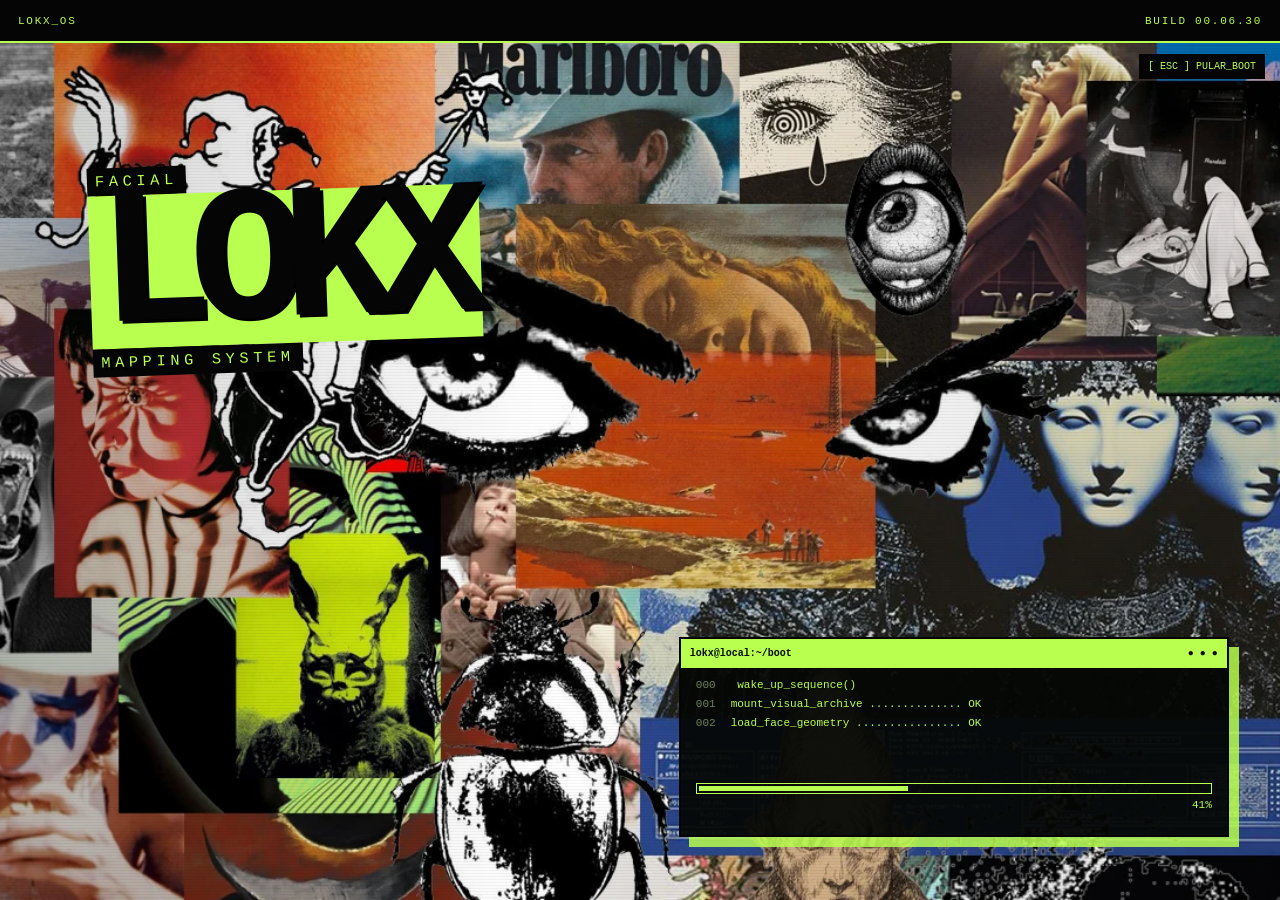
==== index.html @ a5bcce7f "Initial open-source release" ====
<!doctype html>
<html lang="pt-BR">
  <head>
    <meta charset="UTF-8" />
    <meta name="viewport" content="width=device-width, initial-scale=1.0, viewport-fit=cover" />
    <meta name="theme-color" content="#512728" />
    <meta name="apple-mobile-web-app-capable" content="yes" />
    <meta name="apple-mobile-web-app-status-bar-style" content="black-translucent" />
    <meta
      name="description"
      content="LOKXMaxing — mapeamento facial privado e análise geométrica."
    />
    <title>LOKXMaxing // Face Mapping System</title>
    <link rel="icon" href="assets/favicon.svg" type="image/svg+xml" />
    <link rel="apple-touch-icon" href="assets/icons/apple-touch-icon.png" />
    <link rel="manifest" href="manifest.webmanifest" />
    <link rel="stylesheet" href="styles.css" />
    <script src="app.js" defer></script>
    <script src="pwa.js" defer></script>
    <script type="module" src="scanner.js"></script>
  </head>
  <body class="booting">
    <section class="boot-screen" id="boot-screen" aria-label="Inicializando o sistema">
      <div class="boot-scrim"></div>
      <header class="boot-header">
        <span>LOKX_OS</span>
        <span>BUILD 00.06.30</span>
      </header>

      <div class="boot-stamp" aria-hidden="true">
        <span>FACIAL</span>
        <strong>LOKX</strong>
        <span>MAPPING SYSTEM</span>
      </div>

      <div class="boot-console">
        <div class="boot-console__head">
          <span>lokx@local:~/boot</span>
          <span>● ● ●</span>
        </div>
        <div class="boot-log" id="boot-log" aria-live="polite">
          <p><span>000</span> wake_up_sequence()</p>
        </div>
        <div class="boot-meter" aria-hidden="true">
          <span id="boot-progress"></span>
        </div>
        <div class="boot-percent"><span id="boot-percent">00</span>%</div>
      </div>

      <button class="skip-boot" id="skip-boot" type="button">[ ESC ] PULAR_BOOT</button>
    </section>

    <main class="app-shell" id="app-shell">
      <section class="artboard" aria-label="LOKXMaxing">
        <div class="system-header">
          <a class="wordmark" href="#" aria-label="LOKXMaxing página inicial">
            LOKX<span>_MAXING</span>
          </a>
          <p>FACIAL_MAPPING_PROTOCOL&nbsp;::&nbsp;LOCAL_SESSION</p>
          <div class="system-clock"><span class="status-dot"></span><span id="clock">00:00:00</span></div>
        </div>

        <section class="terminal-window" aria-label="Terminal principal">
          <header class="terminal-titlebar">
            <div class="terminal-dots" aria-hidden="true"><i></i><i></i><i></i></div>
            <span>C:\LOKX\USER\FACE_MAP.EXE</span>
            <span class="terminal-id">SESSION_001</span>
          </header>

          <div class="editor-tabs" role="tablist" aria-label="Arquivos abertos">
            <button class="editor-tab is-active" type="button" role="tab" aria-selected="true">
              <span>◇</span> begin.map
            </button>
            <button class="editor-tab" id="open-info" type="button" role="tab" aria-selected="false">
              <span>#</span> protocolo.md
            </button>
            <span class="tab-filler"></span>
          </div>

          <div class="terminal-content">
            <div class="line-numbers" aria-hidden="true">
              <span>01</span><span>02</span><span>03</span><span>04</span><span>05</span><span>06</span>
              <span>07</span><span>08</span><span>09</span><span>10</span><span>11</span><span>12</span>
            </div>

            <div class="terminal-copy">
              <p class="command"><span class="prompt">lokx@face:~$</span> ./scan --private --precise</p>
              <p class="comment">// LEIA O ROSTO. NÃO INVENTE A PESSOA.</p>
              <h1>
                AGORA VOCÊ ME VÊ,<br />
                <span>AGORA NÃO VÊ MAIS.</span><small>— SHACO</small>
              </h1>
              <p class="intro">
                478 pontos. proporções reais. um relatório visual construído a partir da
                geometria do seu rosto — sem adivinhar origem, identidade ou destino.
              </p>

              <div class="runtime-output" id="runtime-output" aria-live="polite">
                <p><b>[READY]</b> face_landmarker</p>
                <p><b>[LOCKED]</b> camera_access <span>// aguardando você</span></p>
                <p><b>[LOCAL]</b> image_storage: off</p>
              </div>

              <div class="terminal-actions">
                <button class="run-command" id="start-scan" type="button">
                  <span class="run-icon">▶</span>
                  EXECUTAR_MAPEAMENTO
                  <span class="run-key">ENTER ↵</span>
                </button>
                <button class="plain-command" id="read-protocol" type="button">
                  $ cat ./como_funciona.txt
                </button>
              </div>
            </div>
          </div>

          <footer class="terminal-statusbar">
            <span><b>⌁</b> main*</span>
            <span>UTF-8</span>
            <span>PRIVACY: ON</span>
            <span>Ln 01, Col 01</span>
          </footer>
        </section>

        <footer class="system-footer">
          <p><span>◼</span> DADOS_BIOMÉTRICOS // CONSENTIMENTO OBRIGATÓRIO</p>
          <nav aria-label="Links legais">
            <a href="cameras.html">cameras()</a>
            <a href="privacidade.html">privacidade.txt</a>
            <a href="cookies.html">cookies.cfg</a>
            <button id="open-cookie-settings" type="button">preferencias()</button>
            <button id="toggle-fullscreen" type="button">tela_cheia()</button>
            <button id="install-app" type="button" hidden>instalar_app()</button>
          </nav>
          <span>©2026_LOKX</span>
        </footer>
      </section>
    </main>

    <section class="cookie-banner" id="cookie-banner" aria-label="Preferências de cookies" hidden>
      <div class="cookie-code">0x01</div>
      <div class="cookie-message">
        <span>// COOKIE_PROTOCOL</span>
        <h2>VOCÊ DECIDE O QUE FICA.</h2>
        <p>
          O armazenamento essencial mantém o site funcionando. Preferências e métricas
          só ligam com sua permissão. Isso não autoriza o uso da câmera.
          <a href="cookies.html">ler cookies.cfg</a>
        </p>
      </div>
      <div class="cookie-actions">
        <button id="reject-cookies" type="button">[ RECUSAR_OPCIONAIS ]</button>
        <button id="customize-cookies" type="button">[ CONFIGURAR ]</button>
        <button class="is-primary" id="accept-cookies" type="button">[ ACEITAR_TODOS ]</button>
      </div>
    </section>

    <dialog class="system-dialog" id="cookie-modal" aria-labelledby="cookie-modal-title">
      <form method="dialog">
        <header class="dialog-titlebar">
          <span>COOKIE_SETTINGS.CFG</span>
          <button value="cancel" aria-label="Fechar">[×]</button>
        </header>
        <div class="dialog-body">
          <p class="dialog-path">C:\LOKX\PRIVACY\<span>cookie_settings.cfg</span></p>
          <h2 id="cookie-modal-title">Preferências de armazenamento</h2>
          <p class="dialog-description">
            Selecione somente o que você permite. O essencial não rastreia sua análise facial.
          </p>

          <div class="preference-list">
            <div class="preference-row">
              <div><strong>ESSENCIAIS</strong><small>Segurança e escolhas de privacidade.</small></div>
              <span class="always-on">TRUE // FIXED</span>
            </div>
            <label class="preference-row">
              <span><strong>PREFERÊNCIAS</strong><small>Idioma e configurações visuais.</small></span>
              <input id="preferences-consent" type="checkbox" role="switch" aria-label="Cookies de preferências" />
            </label>
            <label class="preference-row">
              <span><strong>ANÁLISE_DE_USO</strong><small>Métricas anônimas para melhorar o produto.</small></span>
              <input id="analytics-consent" type="checkbox" role="switch" aria-label="Cookies de análise" />
            </label>
          </div>

          <button class="dialog-submit" id="save-cookie-settings" value="default">
            :wq&nbsp;&nbsp;SALVAR_ESCOLHAS
          </button>
        </div>
      </form>
    </dialog>

    <dialog class="system-dialog biometric-dialog" id="biometric-modal" aria-labelledby="biometric-modal-title">
      <form method="dialog" id="biometric-form">
        <header class="dialog-titlebar">
          <span>BIOMETRIC_PERMISSION.SYS</span>
          <button value="cancel" aria-label="Fechar">[×]</button>
        </header>
        <div class="dialog-body">
          <p class="dialog-path">C:\LOKX\SECURITY\<span>request_consent()</span></p>
          <p class="warning-line">[ ! ] PERMISSÃO SENSÍVEL NECESSÁRIA</p>
          <h2 id="biometric-modal-title">Antes de abrir a câmera.</h2>
          <p class="dialog-description">
            Formato do rosto e pontos extraídos da imagem podem constituir dados biométricos
            sensíveis. Eles serão usados apenas para gerar a análise solicitada por você.
          </p>

          <dl class="data-table">
            <div><dt>INPUT</dt><dd>frames da câmera + pontos faciais</dd></div>
            <div><dt>USE</dt><dd>proporções + relatório visual</dd></div>
            <div><dt>STORAGE</dt><dd>local // imagens não armazenadas</dd></div>
            <div><dt>CAMERA</dt><dd>desligada até sua autorização</dd></div>
          </dl>

          <label class="consent-check">
            <input id="biometric-consent" type="checkbox" />
            <span>
              Autorizo de forma livre, informada, específica e destacada o processamento
              das imagens do meu rosto e a extração de pontos faciais para esta análise.
            </span>
          </label>
          <label class="consent-check">
            <input id="age-consent" type="checkbox" />
            <span>Confirmo que tenho 18 anos ou mais e usarei somente o meu próprio rosto.</span>
          </label>

          <p class="legal-links">
            Leia <a href="privacidade.html">privacidade.txt</a>. A autorização pode ser
            retirada e dados armazenados podem ser excluídos.
          </p>
          <button class="dialog-submit" id="continue-scan" value="default" disabled>
            [ AUTORIZAR_E_CONTINUAR ]
          </button>
          <button class="dialog-cancel" value="cancel">cancelar_processo()</button>
        </div>
      </form>
    </dialog>

    <dialog class="system-dialog info-dialog" id="info-modal" aria-labelledby="info-modal-title">
      <form method="dialog">
        <header class="dialog-titlebar">
          <span>COMO_FUNCIONA.TXT</span>
          <button value="cancel" aria-label="Fechar">[×]</button>
        </header>
        <div class="dialog-body">
          <p class="dialog-path">C:\LOKX\DOCS\<span>como_funciona.txt</span></p>
          <h2 id="info-modal-title">Três etapas. Sem caixa-preta.</h2>
          <ol class="protocol-list">
            <li><b>01_SCAN</b><span>Você movimenta o rosto seguindo instruções visuais.</span></li>
            <li><b>02_MAP</b><span>O navegador localiza pontos e calcula proporções geométricas.</span></li>
            <li><b>03_REPORT</b><span>Você recebe medidas, características e níveis de confiança.</span></li>
          </ol>
          <p class="code-comment">
            // O sistema não determina etnia, origem geográfica ou personalidade pelo rosto.
          </p>
          <button class="dialog-submit open-scan-from-info" value="cancel">[ ENTENDI_INICIAR ]</button>
        </div>
      </form>
    </dialog>

    <dialog class="scanner-shell" id="scanner-modal" aria-labelledby="scanner-title">
      <div class="scanner-app">
        <header class="scanner-header">
          <div>
            <span class="scanner-live-dot"></span>
            LOKX::FACIAL_CAPTURE
          </div>
          <p id="scanner-model-status">MODEL_STATUS: STANDBY</p>
          <button id="close-scanner" type="button" aria-label="Fechar scanner">[ ENCERRAR × ]</button>
        </header>

        <div class="scanner-layout">
          <section class="capture-column">
            <div class="video-stage" id="video-stage">
              <video class="media-layer" id="face-video" autoplay playsinline muted></video>
              <canvas class="media-layer" id="face-overlay"></canvas>
              <div class="target-frame" aria-hidden="true"><i></i><i></i><i></i><i></i></div>
              <div class="camera-readout">
                <span id="stream-label">NO_VIDEO_SOURCE</span>
                <span id="stream-resolution">0 × 0</span>
                <span id="face-fps">0 FPS</span>
              </div>

              <div class="camera-gate" id="camera-gate">
                <span class="permission-code">PERMISSION_REQUEST::CAMERA</span>
                <h2 id="scanner-title">Como você quer enviar a imagem?</h2>
                <p>
                  Câmeras físicas e virtuais, como Iriun Webcam, aparecem na lista depois
                  da primeira autorização. Escolha primeiro a lógica estética; nenhum áudio será solicitado.
                </p>
                <div class="rating-profile rating-profile--gate">
                  <label for="presentation-target"><b>ANALYSIS_MODE / MODO</b><small>objetivo escolhido; o app não infere gênero</small></label>
                  <select id="presentation-target">
                    <option value="masculine">Masculino / masculine aesthetics</option>
                    <option value="feminine">Feminino / feminine aesthetics</option>
                    <option value="neutral">Neutro, andrógino ou editorial</option>
                  </select>
                </div>
                <div class="source-actions">
                  <button class="source-action is-primary" id="allow-camera" type="button">
                    [ USAR_CÂMERA ]
                    <small>webcam, celular ou câmera virtual</small>
                  </button>
                  <button class="source-action" id="share-screen" type="button">
                    [ COMPARTILHAR_JANELA ]
                    <small>para apps que apenas espelham o celular</small>
                  </button>
                  <button class="source-action" id="upload-analysis-photo" type="button">
                    [ UPLOAD_PHOTO ]
                    <small>JPG, PNG ou WEBP processado localmente</small>
                  </button>
                  <input id="analysis-photo-file" type="file" accept="image/jpeg,image/png,image/webp" hidden />
                </div>
                <p class="camera-error" id="camera-error" role="alert"></p>
                <p class="secure-context-note" id="secure-context-note"></p>
              </div>

              <div class="face-lock" id="face-lock" hidden>
                <span>FACE_LOCK</span><b id="face-lock-value">SEARCHING</b>
              </div>
            </div>

            <div class="capture-progress">
              <div>
                <span id="progress-stage">ETAPA 00/05</span>
                <b id="progress-value">0%</b>
              </div>
              <div class="capture-progress__track"><span id="capture-progress-bar"></span></div>
            </div>
          </section>

          <aside class="scanner-sidebar">
            <div class="instruction-block">
              <span class="instruction-index" id="instruction-index">00</span>
              <div>
                <p>// ORIENTAÇÃO_ATUAL</p>
                <h2 id="scan-instruction">Autorize uma fonte de vídeo.</h2>
                <span id="scan-detail">O navegador mostrará o pedido oficial de permissão.</span>
              </div>
            </div>

            <section class="scanner-settings">
              <header><span>INPUT_DEVICES</span><b>CONFIG</b></header>
              <label for="camera-select">FONTE_DE_VÍDEO</label>
              <div class="device-row">
                <select id="camera-select" disabled>
                  <option value="">aguardando permissão...</option>
                </select>
                <button id="refresh-cameras" type="button" title="Atualizar câmeras">↻</button>
              </div>
              <label class="mirror-control">
                <span><b>ESPELHAR_PREVIEW</b><small>altera somente o que você vê</small></span>
                <input id="mirror-camera" type="checkbox" role="switch" checked />
              </label>
              <label class="mirror-control">
                <span><b>REABRIR_CÂMERA</b><small>usa a preferência quando a permissão continuar concedida</small></span>
                <input id="auto-camera" type="checkbox" role="switch" />
              </label>
            </section>

            <section class="quality-panel">
              <header><span>QUALITY_CHECK</span><b id="quality-score">0/4</b></header>
              <ul>
                <li id="check-face"><i></i><span>um rosto detectado</span><b>WAIT</b></li>
                <li id="check-size"><i></i><span>distância adequada</span><b>WAIT</b></li>
                <li id="check-center"><i></i><span>rosto centralizado</span><b>WAIT</b></li>
                <li id="check-light"><i></i><span>iluminação suficiente</span><b>WAIT</b></li>
              </ul>
            </section>

            <div class="capture-tips">
              <p><b>[01]</b> retire óculos escuros e acessórios que cubram o rosto</p>
              <p><b>[02]</b> mantenha luz frontal e evite contraluz</p>
              <p><b>[03]</b> deixe expressão neutra e mandíbula relaxada</p>
            </div>

            <button class="restart-capture" id="restart-capture" type="button" disabled>
              [ REINICIAR_CAPTURA ]
            </button>
            <button class="view-results" id="view-results" type="button" hidden>
              [ ABRIR_RELATÓRIO → ]
            </button>
            <p class="scanner-privacy">FRAMES: NÃO ARMAZENADOS // LANDMARKS: MEMÓRIA DA SESSÃO</p>
          </aside>
        </div>
      </div>
    </dialog>

    <div class="system-toast" id="toast" role="status" aria-live="polite" hidden>
      <b>[OK]</b> CONSENT_TOKEN REGISTRADO // ESCOLHA UMA FONTE DE VÍDEO
    </div>
  </body>
</html>
---- styles.css ----
:root {
  --wine-950: #281416;
  --wine-900: #351a1c;
  --wine-800: #512728;
  --wine-700: #572e2a;
  --ink: #090b09;
  --terminal: #11140f;
  --green: #b9ff4f;
  --green-dim: var(--green);
  --paper: #e7e0d2;
  --muted: #bcaca2;
  --line: rgba(185, 255, 79, 0.32);
  --mono: "Cascadia Code", "Cascadia Mono", Consolas, "Courier New", monospace;
  color-scheme: dark;
  font-family: var(--mono);
}

* { box-sizing: border-box; }
html, body { min-width: 320px; min-height: 100%; }
body { margin: 0; overflow-x: hidden; background: var(--wine-950); color: var(--paper); }
body.booting { overflow: hidden; }
button, input { font: inherit; }
button, a { -webkit-tap-highlight-color: transparent; }
button:focus-visible, a:focus-visible, input:focus-visible { outline: 2px solid var(--green); outline-offset: 3px; }

/* BOOT / TELA DE CARREGAMENTO */
.boot-screen {
  position: fixed;
  z-index: 100;
  inset: 0;
  overflow: hidden;
  background: #050505 url("assets/loading-collage.webp") center / cover no-repeat;
  transition: opacity 480ms steps(6), visibility 480ms;
}
.boot-screen.is-leaving { opacity: 0; visibility: hidden; }
.boot-screen::after {
  content: "";
  position: absolute;
  inset: 0;
  pointer-events: none;
  opacity: .22;
  background: repeating-linear-gradient(0deg, transparent 0 2px, rgba(0,0,0,.35) 3px);
  mix-blend-mode: multiply;
}
.boot-scrim { position: absolute; inset: 0; background: linear-gradient(90deg, rgba(0,0,0,.18), transparent 42%, rgba(0,0,0,.1)); }
.boot-header {
  position: absolute;
  z-index: 2;
  inset: 0 0 auto;
  height: 43px;
  display: flex;
  justify-content: space-between;
  align-items: center;
  padding: 0 18px;
  color: var(--green);
  background: #050505;
  border-bottom: 2px solid var(--green);
  font-size: 11px;
  letter-spacing: .16em;
}
.boot-stamp {
  position: absolute;
  z-index: 2;
  left: 7vw;
  top: 18vh;
  display: flex;
  flex-direction: column;
  align-items: flex-start;
  transform: rotate(-2deg);
  color: var(--green);
  text-shadow: 3px 3px 0 #000;
}
.boot-stamp strong {
  padding: 0 14px 3px 8px;
  color: #050505;
  background: var(--green);
  font-size: clamp(74px, 15vw, 210px);
  line-height: .78;
  letter-spacing: -.12em;
}
.boot-stamp span { padding: 5px 8px; background: #050505; font-size: clamp(10px, 1.2vw, 17px); letter-spacing: .3em; }
.boot-console {
  position: absolute;
  z-index: 3;
  right: 4vw;
  bottom: 7vh;
  width: min(550px, 48vw);
  min-height: 200px;
  padding: 0 15px 15px;
  background: rgba(5, 7, 5, .94);
  border: 2px solid #050505;
  box-shadow: 10px 10px 0 rgba(185,255,79,.84);
  color: var(--green);
}
.boot-console__head { height: 29px; margin: 0 -15px 10px; padding: 0 9px; display: flex; justify-content: space-between; align-items: center; background: var(--green); color: #070907; font-size: 10px; font-weight: 700; }
.boot-log { min-height: 105px; font-size: 11px; line-height: 1.35; }
.boot-log p { margin: 4px 0; }
.boot-log p span { color: #70815f; margin-right: 15px; }
.boot-meter { height: 11px; border: 1px solid var(--green); padding: 2px; }
.boot-meter span { display: block; width: 0; height: 100%; background: var(--green); transition: width 90ms steps(4); }
.boot-percent { margin-top: 5px; text-align: right; font-size: 11px; }
.skip-boot { position: absolute; z-index: 4; right: 15px; top: 54px; border: 0; background: #050505; color: var(--green); padding: 7px 9px; cursor: pointer; font-size: 10px; }

/* ARTBOARD PRINCIPAL — MESMA PROPORÇÃO DO PSD */
.app-shell { width: 100%; height: 100svh; overflow: hidden; opacity: 1; transition: opacity 300ms; }
.booting .app-shell { opacity: 0; }
.artboard {
  position: relative;
  width: 100%;
  height: 100%;
  overflow: hidden;
  background: var(--wine-800) url("assets/home-collage.webp") center / cover no-repeat;
}
.artboard::after {
  content: "";
  position: absolute;
  z-index: 6;
  inset: 0;
  pointer-events: none;
  opacity: .12;
  background: repeating-linear-gradient(0deg, transparent 0 3px, #12090a 4px);
  mix-blend-mode: multiply;
}
.system-header {
  position: absolute;
  z-index: 7;
  left: 2.1%; right: 2.1%; top: 0;
  height: 76px;
  display: grid;
  grid-template-columns: 1fr auto 1fr;
  align-items: center;
  color: var(--green);
  font-size: clamp(10px, .7vw, 13px);
  letter-spacing: .08em;
}
.wordmark { color: var(--paper); font-size: clamp(20px, 1.4vw, 28px); font-weight: 800; letter-spacing: -.08em; text-decoration: none; }
.wordmark span { color: var(--green); }
.system-header p { margin: 0; opacity: .74; }
.system-clock { justify-self: end; display: flex; align-items: center; gap: 9px; }
.status-dot { width: 6px; height: 6px; background: var(--green); box-shadow: 0 0 8px var(--green); animation: statusblink 2s steps(1) infinite; }
@keyframes statusblink { 50% { opacity: .25; } }

.terminal-window {
  position: absolute;
  z-index: 8;
  left: 50%;
  top: 50%;
  width: min(1120px, 74vw);
  height: min(680px, 70vh);
  transform: translate(-50%, -50%);
  display: grid;
  grid-template-rows: 38px 44px 1fr 30px;
  color: var(--paper);
  background: rgba(47, 22, 21, .96);
  border: 1px solid rgba(16, 7, 8, .9);
  box-shadow: 7px 7px 0 rgba(13,6,6,.58), 0 18px 60px rgba(20,8,9,.28);
}
.terminal-titlebar {
  display: grid;
  grid-template-columns: 1fr auto 1fr;
  align-items: center;
  padding: 0 14px;
  color: #15100e;
  background: var(--muted);
  font-size: 10px;
  font-weight: 700;
  letter-spacing: .05em;
}
.terminal-titlebar > span:nth-child(2) { justify-self: center; }
.terminal-id { justify-self: end; opacity: .6; }
.terminal-dots { display: flex; gap: 4px; }
.terminal-dots i { display: block; width: 8px; height: 8px; border: 1px solid #1a1010; background: var(--wine-800); }
.editor-tabs { display: flex; align-items: stretch; background: rgba(26,13,13,.6); border-bottom: 1px solid rgba(185,255,79,.18); }
.editor-tab {
  min-width: 180px;
  padding: 0 18px;
  border: 0;
  border-right: 1px solid rgba(185,255,79,.14);
  background: rgba(30,16,15,.6);
  color: #95877d;
  cursor: pointer;
  font-size: 11px;
  text-align: left;
}
.editor-tab.is-active { color: var(--paper); border-top: 1px solid var(--green); background: rgba(63,33,30,.82); }
.editor-tab span { color: var(--green); }
.tab-filler { flex: 1; }
.terminal-content { min-height: 0; display: grid; grid-template-columns: 54px minmax(0, 1fr); overflow: hidden; }
.line-numbers { padding: 25px 10px 0 0; display: flex; flex-direction: column; align-items: flex-end; gap: 4px; border-right: 1px solid rgba(185,255,79,.1); color: rgba(188,172,162,.42); font-size: 10px; line-height: 1.32; user-select: none; }
.terminal-copy { position: relative; min-width: 0; min-height: 0; overflow-x: hidden; overflow-y: auto; padding: 24px 42px 30px; scrollbar-width: thin; scrollbar-color: var(--green-dim) transparent; }
.command { margin: 0 0 12px; color: var(--paper); font-size: 13px; }
.prompt { color: var(--green); }
.comment { margin: 0 0 17px; color: #9b7c72; font-size: 10px; }
.terminal-copy h1 { margin: 0; color: var(--paper); font-size: clamp(42px, 3.15vw, 64px); line-height: .9; letter-spacing: -.095em; font-weight: 800; }
.terminal-copy h1 span { color: var(--green); text-decoration: underline; text-decoration-thickness: 1px; text-underline-offset: 4px; }
.terminal-copy h1 small { display: inline-block; margin-left: 13px; color: var(--green); font-size: .2em; line-height: 1; letter-spacing: .06em; vertical-align: middle; white-space: nowrap; }
.intro { width: 100%; max-width: 780px; margin: 20px 0; overflow-wrap: anywhere; white-space: normal; color: #c2b5ac; font-size: 13px; line-height: 1.6; text-transform: lowercase; }
.runtime-output { display: grid; grid-template-columns: repeat(3, auto); justify-content: start; gap: 28px; margin: 0 0 22px; font-size: 10px; }
.runtime-output p { margin: 0; white-space: nowrap; color: #9a8d84; }
.runtime-output b { color: var(--green); font-weight: 500; }
.runtime-output span { color: #745f59; }
.terminal-actions { display: flex; align-items: center; flex-wrap: wrap; gap: 18px 3%; }
.run-command {
  min-height: 48px;
  display: flex;
  align-items: center;
  gap: 8px;
  padding: 0 18px;
  border: 1px solid var(--green);
  border-radius: 0;
  color: #10140a;
  background: var(--green);
  cursor: pointer;
  font-size: 12px;
  font-weight: 800;
  box-shadow: 3px 3px 0 #15110f;
}
.run-command:hover { color: var(--green); background: #15110f; box-shadow: 3px 3px 0 var(--green); }
.run-icon { font-size: .8em; }
.run-key { padding-left: 7px; border-left: 1px solid currentColor; opacity: .58; font-size: .75em; }
.plain-command { padding: 4px 0; border: 0; border-bottom: 1px solid transparent; color: #c2b5ac; background: transparent; cursor: pointer; font-size: 10px; }
.plain-command:hover { color: var(--green); border-color: var(--green); }
.terminal-statusbar { display: flex; align-items: center; gap: 3%; padding: 0 14px; color: var(--wine-950); background: var(--green-dim); font-size: 9px; }
.terminal-statusbar span:first-child { margin-right: auto; }

.system-footer {
  position: absolute;
  z-index: 7;
  left: 2%; right: 2%; bottom: 0;
  height: 52px;
  display: grid;
  grid-template-columns: 1fr auto 1fr;
  align-items: center;
  color: #958079;
  font-size: clamp(9px, .6vw, 11px);
}
.system-footer p { margin: 0; }
.system-footer p span { color: var(--green); }
.system-footer nav { display: flex; gap: 2.2vw; }
.system-footer a, .system-footer button { padding: 0; border: 0; color: #b3a098; background: transparent; text-decoration: none; cursor: pointer; font-size: inherit; }
.system-footer a:hover, .system-footer button:hover { color: var(--green); }
.system-footer > span { justify-self: end; }

/* CONSENTIMENTOS */
.cookie-banner {
  position: fixed;
  z-index: 60;
  left: 18px; right: 18px; bottom: 18px;
  display: grid;
  grid-template-columns: auto 1fr auto;
  align-items: center;
  gap: 18px;
  max-width: 1180px;
  margin: auto;
  padding: 14px 16px;
  border: 2px solid var(--green);
  color: var(--paper);
  background: rgba(9,11,9,.97);
  box-shadow: 8px 8px 0 rgba(185,255,79,.55);
  max-height: calc(100svh - 36px);
  overflow-y: auto;
}
.cookie-banner[hidden], .system-toast[hidden] { display: none; }
.cookie-code { align-self: stretch; min-width: 48px; display: grid; place-items: center; border-right: 1px solid var(--line); color: var(--green); font-weight: 800; }
.cookie-message > span { color: var(--green); font-size: 9px; }
.cookie-message h2 { margin: 3px 0 4px; font-size: 14px; letter-spacing: -.04em; }
.cookie-message p { max-width: 620px; margin: 0; color: #9d958f; font-size: 9px; line-height: 1.45; }
.cookie-message a { color: var(--green); }
.cookie-actions { display: flex; gap: 6px; }
.cookie-actions button { min-height: 34px; padding: 0 10px; border: 1px solid #776d67; color: #c8beb6; background: transparent; cursor: pointer; font-size: 8px; }
.cookie-actions button:hover { border-color: var(--green); color: var(--green); }
.cookie-actions .is-primary { border-color: var(--green); color: var(--ink); background: var(--green); font-weight: 800; }
.cookie-actions .is-primary:hover { color: var(--green); background: transparent; }

.system-dialog {
  width: min(620px, calc(100% - 24px));
  max-height: calc(100vh - 28px);
  padding: 0;
  overflow: auto;
  border: 2px solid var(--green);
  border-radius: 0;
  color: var(--paper);
  background: #11120f;
  box-shadow: 10px 10px 0 rgba(185,255,79,.48);
}
.system-dialog::backdrop { background: rgba(20,8,10,.82); backdrop-filter: grayscale(1) contrast(1.2); }
.system-dialog form { margin: 0; }
.dialog-titlebar { height: 32px; display: flex; justify-content: space-between; align-items: center; padding-left: 10px; color: var(--ink); background: var(--green); font-size: 10px; font-weight: 800; }
.dialog-titlebar button { align-self: stretch; border: 0; border-left: 1px solid var(--ink); padding: 0 10px; color: var(--ink); background: transparent; cursor: pointer; }
.dialog-titlebar button:hover { color: var(--green); background: var(--ink); }
.dialog-body { padding: 24px 26px 26px; }
.dialog-path { margin: 0 0 22px; color: #756d66; font-size: 9px; }
.dialog-path span { color: var(--green); }
.dialog-body h2 { margin: 8px 0 10px; color: var(--paper); font-size: 26px; line-height: 1.05; letter-spacing: -.07em; }
.dialog-description { color: #a49b94; font-size: 11px; line-height: 1.65; }
.warning-line { color: var(--green); font-size: 9px; letter-spacing: .1em; }
.preference-list { margin: 22px 0; border-block: 1px solid var(--line); }
.preference-row { min-height: 69px; display: flex; align-items: center; justify-content: space-between; gap: 25px; border-bottom: 1px solid rgba(185,255,79,.16); }
.preference-row:last-child { border: 0; }
.preference-row > div, .preference-row > span { display: grid; gap: 5px; }
.preference-row strong { color: var(--green); font-size: 10px; }
.preference-row small { color: #847d77; font-size: 9px; }
.always-on { color: var(--green-dim); font-size: 9px; }
input[role="switch"] { appearance: none; width: 42px; height: 20px; position: relative; flex: 0 0 auto; border: 1px solid #5d5953; border-radius: 0; background: #1c1d19; cursor: pointer; }
input[role="switch"]::before { content: "0"; position: absolute; inset: 0 auto 0 5px; display: grid; place-items: center; color: #77736e; font-size: 10px; }
input[role="switch"]::after { content: ""; position: absolute; right: 3px; top: 3px; width: 12px; height: 12px; background: #77736e; }
input[role="switch"]:checked { border-color: var(--green); background: rgba(185,255,79,.12); }
input[role="switch"]:checked::before { content: "1"; color: var(--green); }
input[role="switch"]:checked::after { background: var(--green); }
.dialog-submit { width: 100%; min-height: 42px; border: 1px solid var(--green); color: var(--ink); background: var(--green); cursor: pointer; font-size: 10px; font-weight: 800; }
.dialog-submit:hover { color: var(--green); background: var(--ink); }
.dialog-submit:disabled { opacity: .25; cursor: not-allowed; }
.dialog-cancel { display: block; margin: 14px auto 0; border: 0; color: #766f69; background: none; cursor: pointer; font-size: 9px; }
.dialog-cancel:hover { color: var(--green); }
.data-table { margin: 18px 0; border: 1px solid rgba(185,255,79,.22); }
.data-table div { display: grid; grid-template-columns: 95px 1fr; border-bottom: 1px solid rgba(185,255,79,.14); }
.data-table div:last-child { border: 0; }
.data-table dt, .data-table dd { margin: 0; padding: 9px 10px; font-size: 9px; }
.data-table dt { color: var(--green); border-right: 1px solid rgba(185,255,79,.14); }
.data-table dd { color: #a49b94; }
.consent-check { display: grid; grid-template-columns: 19px 1fr; gap: 11px; align-items: start; margin: 14px 0; color: #bbb2aa; font-size: 10px; line-height: 1.55; cursor: pointer; }
.consent-check input { appearance: none; width: 16px; height: 16px; margin: 0; border: 1px solid var(--green); border-radius: 0; background: transparent; }
.consent-check input:checked { background: var(--green); box-shadow: inset 0 0 0 3px var(--ink); }
.legal-links { margin: 18px 0; color: #77716b; font-size: 8px; line-height: 1.5; }
.legal-links a { color: var(--green); }
.protocol-list { margin: 24px 0; padding: 0; list-style: none; border-top: 1px solid var(--line); }
.protocol-list li { display: grid; grid-template-columns: 120px 1fr; gap: 15px; padding: 16px 0; border-bottom: 1px solid var(--line); }
.protocol-list b { color: var(--green); font-size: 10px; }
.protocol-list span { color: #a49b94; font-size: 10px; line-height: 1.5; }
.code-comment { color: #796d66; font-size: 9px; line-height: 1.5; }
.system-toast { position: fixed; z-index: 90; right: 20px; bottom: 20px; max-width: 460px; padding: 13px 16px; border: 1px solid var(--green); color: var(--green); background: #090b09; box-shadow: 5px 5px 0 var(--green-dim); font-size: 9px; }

/* SCANNER FACIAL */
.scanner-shell {
  width: min(1480px, calc(100% - 24px));
  height: min(900px, calc(100svh - 24px));
  max-width: none;
  max-height: none;
  margin: auto;
  padding: 0;
  overflow: hidden;
  border: 2px solid var(--green);
  border-radius: 0;
  color: var(--paper);
  background: #0a0c09;
  box-shadow: 12px 12px 0 rgba(185,255,79,.42);
}
.scanner-shell::backdrop { background: rgba(23,8,11,.94); backdrop-filter: blur(5px) grayscale(.4); }
.scanner-app { height: 100%; display: grid; grid-template-rows: 42px 1fr; }
.scanner-header {
  display: grid;
  grid-template-columns: 1fr auto 1fr;
  align-items: center;
  padding-left: 14px;
  color: var(--ink);
  background: var(--green);
  font-size: 10px;
  font-weight: 800;
  letter-spacing: .05em;
}
.scanner-header > div { display: flex; align-items: center; gap: 9px; }
.scanner-header p { margin: 0; }
.scanner-header button { justify-self: end; align-self: stretch; padding: 0 15px; border: 0; border-left: 1px solid var(--ink); color: var(--ink); background: transparent; cursor: pointer; font-weight: 800; }
.scanner-header button:hover { color: var(--green); background: var(--ink); }
.scanner-live-dot { width: 7px; height: 7px; background: var(--ink); animation: statusblink 1s steps(1) infinite; }
.scanner-layout { min-height: 0; display: grid; grid-template-columns: minmax(0, 1fr) 350px; }
.capture-column { min-width: 0; min-height: 0; display: flex; flex-direction: column; justify-content: center; gap: 16px; padding: 22px; border-right: 1px solid rgba(185,255,79,.24); background: #070807; }
.video-stage {
  width: 100%;
  max-height: calc(100% - 72px);
  position: relative;
  aspect-ratio: 16 / 9;
  overflow: hidden;
  border: 1px solid rgba(185,255,79,.45);
  background: #020302;
}
.media-layer { position: absolute; inset: 0; width: 100%; height: 100%; object-fit: contain; transition: transform 120ms; }
#face-video { background: #020302; }
#face-overlay { z-index: 2; pointer-events: none; }
.video-stage.is-mirrored .media-layer { transform: scaleX(-1); }
.target-frame { position: absolute; z-index: 3; inset: 11%; pointer-events: none; opacity: .65; }
.target-frame i { position: absolute; width: 42px; height: 42px; border-color: var(--green); }
.target-frame i:nth-child(1) { left: 0; top: 0; border-left: 2px solid; border-top: 2px solid; }
.target-frame i:nth-child(2) { right: 0; top: 0; border-right: 2px solid; border-top: 2px solid; }
.target-frame i:nth-child(3) { left: 0; bottom: 0; border-left: 2px solid; border-bottom: 2px solid; }
.target-frame i:nth-child(4) { right: 0; bottom: 0; border-right: 2px solid; border-bottom: 2px solid; }
.camera-readout { position: absolute; z-index: 4; inset: auto 9px 8px; display: flex; gap: 18px; color: var(--green); font-size: 8px; text-shadow: 1px 1px #000; pointer-events: none; }
.camera-readout span:first-child { margin-right: auto; max-width: 55%; overflow: hidden; text-overflow: ellipsis; white-space: nowrap; }
.camera-gate { position: absolute; z-index: 8; inset: 0; display: grid; align-content: center; justify-items: center; padding: 32px; text-align: center; background: rgba(7,8,7,.96); }
.camera-gate[hidden] { display: none; }
.permission-code { margin-bottom: 9px; color: var(--green); font-size: 9px; letter-spacing: .14em; }
.camera-gate h2 { max-width: 720px; margin: 0; color: var(--paper); font-size: clamp(25px, 3vw, 46px); line-height: .95; letter-spacing: -.08em; }
.camera-gate > p { max-width: 680px; margin: 16px 0; color: #9c948d; font-size: 11px; line-height: 1.6; }
.source-actions { width: min(850px, 100%); display: grid; grid-template-columns: repeat(3, 1fr); gap: 9px; margin-top: 7px; }
.source-action { min-height: 66px; display: grid; place-content: center; gap: 6px; border: 1px solid #67635e; color: #c9c1b9; background: #10120e; cursor: pointer; font-size: 11px; font-weight: 800; }
.source-action small { color: #77736d; font-size: 8px; font-weight: 400; }
.source-action:hover { border-color: var(--green); color: var(--green); }
.source-action.is-primary { border-color: var(--green); color: var(--ink); background: var(--green); }
.source-action.is-primary small { color: #35401f; }
.source-action.is-primary:hover { color: var(--green); background: var(--ink); }
.source-action.is-primary:hover small { color: #888f7e; }
.camera-error { min-height: 16px; margin: 13px 0 0 !important; color: #ff8e82 !important; }
.secure-context-note { margin: 3px 0 0 !important; color: #77736d !important; font-size: 8px !important; }
.face-lock { position: absolute; z-index: 4; top: 10px; right: 10px; display: flex; gap: 8px; padding: 6px 8px; border: 1px solid var(--green); color: var(--green); background: rgba(5,7,5,.74); font-size: 8px; }
.face-lock[hidden] { display: none; }
.face-lock b { color: var(--paper); }
.capture-progress { flex: 0 0 auto; }
.capture-progress > div:first-child { display: flex; justify-content: space-between; margin-bottom: 7px; color: var(--green); font-size: 9px; }
.capture-progress__track { height: 13px; padding: 2px; border: 1px solid var(--green); }
.capture-progress__track span { display: block; width: 0; height: 100%; background: var(--green); transition: width 160ms linear; }
.scanner-sidebar { min-height: 0; overflow-y: auto; padding: 24px 20px; background: #10120e; scrollbar-width: thin; scrollbar-color: var(--green) transparent; }
.instruction-block { display: grid; grid-template-columns: 55px 1fr; gap: 13px; align-items: start; margin-bottom: 24px; }
.instruction-index { color: var(--green); font-size: 42px; line-height: .8; letter-spacing: -.1em; }
.instruction-block p { margin: 0 0 6px; color: var(--green); font-size: 8px; }
.instruction-block h2 { margin: 0 0 8px; color: var(--paper); font-size: 19px; line-height: 1.05; letter-spacing: -.06em; }
.instruction-block div > span { color: #8d8780; font-size: 9px; line-height: 1.45; }
.scanner-settings, .quality-panel { margin-top: 16px; border: 1px solid rgba(185,255,79,.25); }
.scanner-settings > header, .quality-panel > header { height: 29px; display: flex; justify-content: space-between; align-items: center; padding: 0 9px; border-bottom: 1px solid rgba(185,255,79,.25); color: var(--green); font-size: 8px; }
.scanner-settings > label[for="camera-select"] { display: block; padding: 12px 10px 6px; color: #817b75; font-size: 8px; }
.device-row { display: grid; grid-template-columns: 1fr 34px; gap: 5px; padding: 0 9px 11px; }
.device-row select { width: 100%; min-width: 0; height: 35px; padding: 0 8px; border: 1px solid #56534d; border-radius: 0; color: var(--paper); background: #090b08; font-size: 9px; }
.device-row select:disabled { color: #625e59; }
.device-row button { border: 1px solid #56534d; color: var(--green); background: #090b08; cursor: pointer; font-size: 16px; }
.rating-profile { display:grid; gap:7px; padding:10px 9px 12px; border-top:1px solid rgba(185,255,79,.16); }
.rating-profile label { display:flex; justify-content:space-between; gap:10px; align-items:end; }.rating-profile b { color:var(--green); font-size:9px; }.rating-profile small { color:#726d67; font-size:7px; text-align:right; }
.rating-profile select { width:100%; min-height:35px; padding:0 8px; border:1px solid #56534d; border-radius:0; color:var(--paper); background:#090b08; font-size:8px; }
.rating-profile--gate { width:min(850px,100%); grid-template-columns:minmax(180px,.65fr) 1.35fr; align-items:center; padding:11px 12px; margin:2px 0 8px; border:1px solid rgba(185,255,79,.38); background:#0d100c; text-align:left; }
.rating-profile--gate label { align-items:start; flex-direction:column; }.rating-profile--gate small { text-align:left; }
.mirror-control { min-height: 52px; display: flex; align-items: center; justify-content: space-between; padding: 0 10px; border-top: 1px solid rgba(185,255,79,.16); cursor: pointer; }
.mirror-control > span { display: grid; gap: 3px; }
.mirror-control b { color: var(--green); font-size: 9px; }
.mirror-control small { color: #726d67; font-size: 8px; }
.quality-panel ul { margin: 0; padding: 5px 9px; list-style: none; }
.quality-panel li { min-height: 34px; display: grid; grid-template-columns: 8px 1fr auto; align-items: center; gap: 8px; border-bottom: 1px solid rgba(185,255,79,.1); color: #8d8780; font-size: 9px; }
.quality-panel li:last-child { border: 0; }
.quality-panel li i { width: 6px; height: 6px; border: 1px solid #77736d; }
.quality-panel li b { color: #66635e; font-size: 7px; }
.quality-panel li.is-good { color: var(--paper); }
.quality-panel li.is-good i { border-color: var(--green); background: var(--green); box-shadow: 0 0 7px var(--green); }
.quality-panel li.is-good b { color: var(--green); }
.capture-tips { margin: 18px 0; }
.capture-tips p { margin: 8px 0; color: #77716b; font-size: 8px; line-height: 1.45; }
.capture-tips b { color: var(--green); }
.restart-capture { width: 100%; min-height: 39px; border: 1px solid var(--green); color: var(--green); background: transparent; cursor: pointer; font-size: 9px; }
.restart-capture:disabled { opacity: .28; cursor: not-allowed; }
.restart-capture:not(:disabled):hover { color: var(--ink); background: var(--green); }
.view-results { width: 100%; min-height: 46px; margin-top: 8px; border: 1px solid var(--green); color: var(--ink); background: var(--green); cursor: pointer; font-size: 10px; font-weight: 800; }
.view-results:hover { color: var(--green); background: var(--ink); }
.view-results[hidden] { display: none; }
.scanner-privacy { margin: 14px 0 0; color: #5f5b56; font-size: 7px; text-align: center; }

/* PÁGINAS DE TEXTO */
.legal-shell { min-height: 100vh; padding: 28px; background: var(--wine-900) url("assets/home-collage.webp") center / cover fixed; }
.legal-document { width: min(780px, 100%); margin: 0 auto; border: 1px solid var(--green); background: rgba(10,11,9,.96); box-shadow: 10px 10px 0 rgba(185,255,79,.45); }
.legal-document__bar { display: flex; justify-content: space-between; padding: 9px 12px; color: var(--ink); background: var(--green); font-size: 10px; font-weight: 800; }
.legal-document__content { padding: clamp(24px, 5vw, 58px); }
.legal-document h1 { margin: 20px 0 34px; color: var(--paper); font-size: clamp(32px, 7vw, 64px); line-height: .9; letter-spacing: -.1em; }
.legal-document h2 { margin: 36px 0 8px; color: var(--green); font-size: 13px; }
.legal-document p, .legal-document li { color: #a59d96; font-size: 11px; line-height: 1.8; }
.legal-back { color: var(--green); text-decoration: none; font-size: 10px; }
.legal-draft { padding: 13px; border-left: 3px solid var(--green); color: #c9c1ba !important; background: rgba(185,255,79,.08); }

@media (max-aspect-ratio: 4 / 3), (max-width: 900px) {
  .app-shell { display: block; height: auto; min-height: 100svh; overflow: visible; }
  .artboard { width: 100%; min-height: 100svh; aspect-ratio: auto; background-size: cover; background-position: center; }
  .system-header { position: relative; height: 58px; padding-inline: 14px; left: auto; right: auto; grid-template-columns: 1fr auto; background: rgba(35,15,17,.9); border-bottom: 1px solid rgba(185,255,79,.3); }
  .system-header p { display: none; }
  .terminal-window { position: relative; inset: auto; width: calc(100% - 28px); height: min(620px, calc(100svh - 132px)); margin: 20px auto 54px; transform: none; grid-template-rows: 32px 36px 1fr 25px; background: rgba(42,20,19,.96); }
  .terminal-titlebar { font-size: 8px; }
  .terminal-dots i { width: 7px; height: 7px; }
  .editor-tab { min-width: 125px; font-size: 7px; }
  .line-numbers { font-size: 7px; gap: 2px; padding-top: 13px; }
  .terminal-copy { padding: 13px 18px 22px; }
  .command { font-size: 10px; }
  .comment { margin: 8px 0 13px; font-size: 8px; }
  .terminal-copy h1 { font-size: clamp(25px, 7vw, 42px); line-height: .92; }
  .intro { max-width: 680px; margin: 16px 0; font-size: 11px; }
  .runtime-output { grid-template-columns: 1fr; gap: 4px; margin-bottom: 17px; font-size: 9px; }
  .runtime-output p { white-space: normal; }
  .terminal-actions { align-items: flex-start; flex-direction: column; gap: 12px; }
  .run-command { min-height: 43px; padding-inline: 13px; font-size: 10px; }
  .plain-command { font-size: 9px; }
  .terminal-statusbar { font-size: 6px; }
  .system-footer { position: absolute; height: 35px; padding: 0 14px; left: 0; right: 0; grid-template-columns: 1fr auto; background: rgba(35,15,17,.95); border-top: 1px solid rgba(185,255,79,.3); font-size: 7px; }
  .system-footer p, .system-footer > span { display: none; }
  .system-footer nav { grid-column: 1 / -1; justify-content: flex-start; gap: 18px; overflow-x: auto; white-space: nowrap; scrollbar-width: none; }
  .system-footer nav::-webkit-scrollbar { display: none; }
  .scanner-shell { width: 100%; height: 100svh; border-inline: 0; box-shadow: none; overflow-y: auto; }
  .scanner-app { height: auto; min-height: 100%; }
  .scanner-header { position: sticky; z-index: 20; top: 0; grid-template-columns: 1fr auto; }
  .scanner-header p { display: none; }
  .scanner-layout { grid-template-columns: 1fr; }
  .capture-column { min-height: 0; justify-content: flex-start; padding: 12px; border-right: 0; border-bottom: 1px solid rgba(185,255,79,.24); }
  .video-stage { max-height: none; }
  .scanner-sidebar { overflow: visible; }
}

@media (max-width: 720px) {
  .boot-stamp { left: 6vw; top: 17vh; }
  .boot-stamp strong { font-size: 23vw; }
  .boot-console { left: 6vw; right: 6vw; bottom: 8vh; width: auto; min-height: 185px; }
  .cookie-banner { grid-template-columns: auto 1fr; bottom: 10px; left: 10px; right: 10px; gap: 12px; box-shadow: 5px 5px 0 rgba(185,255,79,.5); }
  .cookie-actions { grid-column: 1 / -1; display: grid; grid-template-columns: 1fr 1fr; }
  .cookie-actions .is-primary { grid-column: 1 / -1; grid-row: 1; }
  .cookie-actions button { min-height: 38px; }
  .dialog-body { padding: 21px 18px; }
  .dialog-body h2 { font-size: 22px; }
  .data-table div { grid-template-columns: 74px 1fr; }
  .protocol-list li { grid-template-columns: 90px 1fr; }
  .legal-shell { padding: 12px; }
  .legal-document { box-shadow: 5px 5px 0 rgba(185,255,79,.45); }
  .legal-document__bar { font-size: 7px; }
  .legal-document__content { padding: 28px 20px 42px; }
}

@media (max-width: 480px) {
  .system-header { height: 52px; }
  .wordmark { font-size: 14px; }
  .system-clock { font-size: 7px; }
  .terminal-window {
    width: calc(100% - 20px);
    height: calc(100svh - 104px);
    max-height: none;
    margin: 10px auto 42px;
  }
  .terminal-content { grid-template-columns: 35px minmax(0, 1fr); }
  .terminal-copy { padding-inline: 13px; }
  .terminal-copy h1 { font-size: clamp(24px, 8.3vw, 34px); }
  .intro { width: 100%; max-width: none; }
  .run-key { display: none; }
  .cookie-banner {
    left: max(8px, env(safe-area-inset-left));
    right: max(8px, env(safe-area-inset-right));
    bottom: max(8px, env(safe-area-inset-bottom));
    max-height: calc(100svh - 16px);
  }
  .cookie-code { min-width: 38px; }
  .cookie-message p { font-size: 8px; }
  .system-dialog { max-height: calc(100svh - 16px); }
  .scanner-header { height: 39px; padding-left: 9px; font-size: 8px; }
  .scanner-header button { padding-inline: 9px; font-size: 8px; }
  .capture-column { min-height: 0; }
  .camera-gate { padding: 20px 14px; }
  .camera-gate h2 { font-size: 27px; }
  .camera-gate > p { margin: 11px 0; font-size: 9px; }
  .source-actions { grid-template-columns: 1fr; }
  .source-action { min-height: 56px; }
  .video-stage:has(.camera-gate:not([hidden])) { min-height: 590px; }
  .rating-profile--gate { grid-template-columns:1fr; }
  .camera-readout span:nth-child(2), .camera-readout span:nth-child(3) { display: none; }
  .scanner-sidebar { padding: 20px 14px; }
}

@media (max-height: 560px) and (max-width: 900px) {
  .system-header { height: 42px; }
  .terminal-window {
    height: calc(100svh - 78px);
    margin: 7px auto 29px;
    grid-template-rows: 26px 29px 1fr 20px;
  }
  .terminal-copy { padding-top: 8px; }
  .terminal-copy h1 { font-size: clamp(20px, 4.8vw, 31px); }
  .intro { margin: 8px 0; }
  .runtime-output { display: none; }
  .terminal-actions { flex-direction: row; align-items: center; }
  .system-footer { height: 27px; }
}

@media (prefers-reduced-motion: reduce) {
  *, *::before, *::after { animation-duration: .01ms !important; animation-iteration-count: 1 !important; scroll-behavior: auto !important; }
}
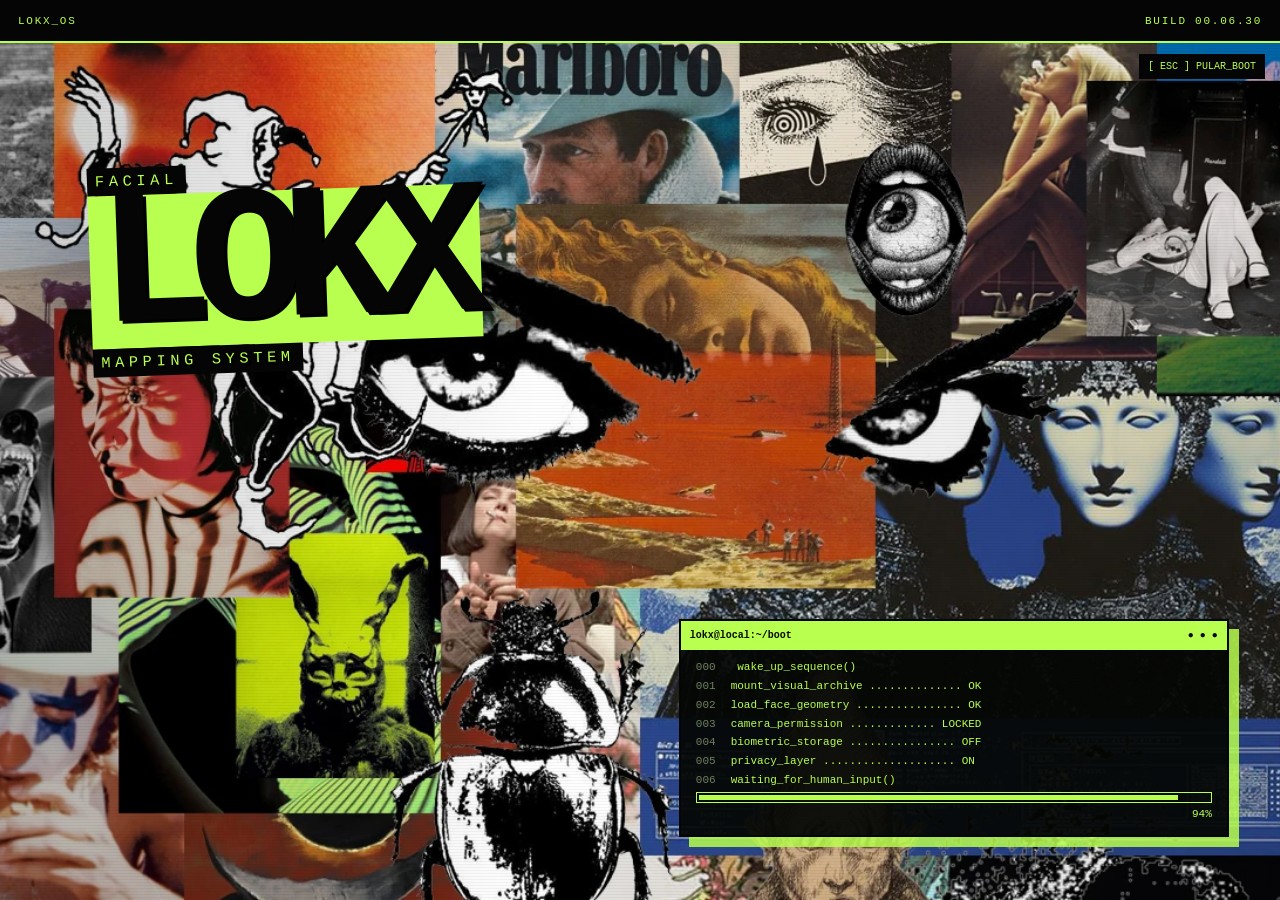
==== commit 79c8a485: "Harden biometric data lifecycle" ====
--- a/index.html
+++ b/index.html
@@ -2,6 +2,8 @@
 <html lang="pt-BR">
   <head>
     <meta charset="UTF-8" />
+    <meta http-equiv="Content-Security-Policy" content="default-src 'self'; script-src 'self' 'wasm-unsafe-eval'; style-src 'self' 'unsafe-inline'; img-src 'self' data: blob:; media-src 'self' blob:; connect-src 'self'; worker-src 'self' blob:; font-src 'self' data:; manifest-src 'self'; object-src 'none'; frame-src 'none'; base-uri 'none'; form-action 'self'" />
+    <meta name="referrer" content="no-referrer" />
     <meta name="viewport" content="width=device-width, initial-scale=1.0, viewport-fit=cover" />
     <meta name="theme-color" content="#512728" />
     <meta name="apple-mobile-web-app-capable" content="yes" />
@@ -191,7 +193,7 @@
     </dialog>
 
     <dialog class="system-dialog biometric-dialog" id="biometric-modal" aria-labelledby="biometric-modal-title">
-      <form method="dialog" id="biometric-form">
+      <form method="dialog" id="biometric-form" autocomplete="off">
         <header class="dialog-titlebar">
           <span>BIOMETRIC_PERMISSION.SYS</span>
           <button value="cancel" aria-label="Fechar">[×]</button>
@@ -309,7 +311,7 @@
                     [ UPLOAD_PHOTO ]
                     <small>JPG, PNG ou WEBP processado localmente</small>
                   </button>
-                  <input id="analysis-photo-file" type="file" accept="image/jpeg,image/png,image/webp" hidden />
+                  <input id="analysis-photo-file" type="file" accept="image/jpeg,image/png,image/webp" autocomplete="off" hidden />
                 </div>
                 <p class="camera-error" id="camera-error" role="alert"></p>
                 <p class="secure-context-note" id="secure-context-note"></p>
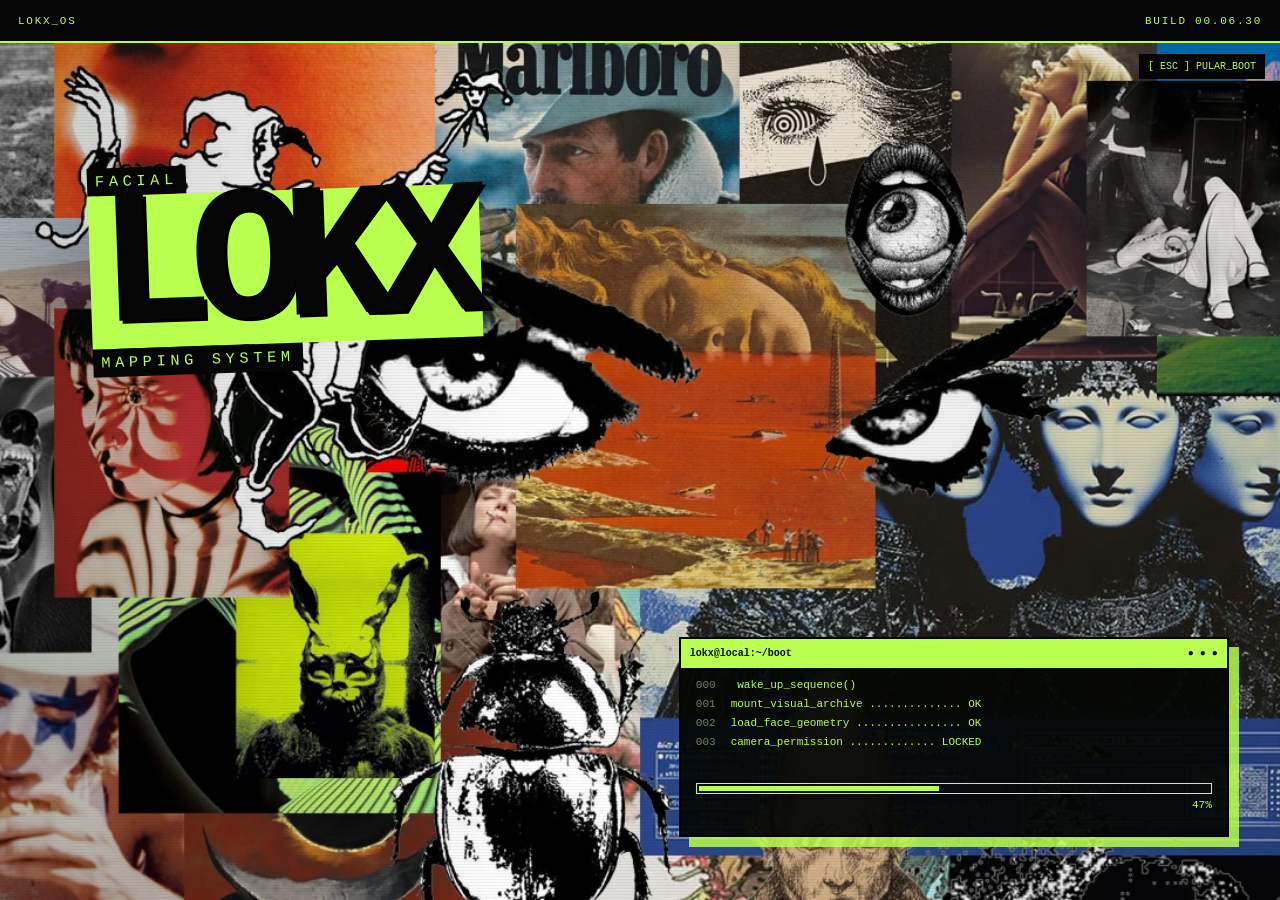
==== commit 4ce174c5: "Add neck-aware cervicomental profile analysis" ====
--- a/index.html
+++ b/index.html
@@ -324,7 +324,7 @@
 
             <div class="capture-progress">
               <div>
-                <span id="progress-stage">ETAPA 00/05</span>
+                <span id="progress-stage">ETAPA 00/06</span>
                 <b id="progress-value">0%</b>
               </div>
               <div class="capture-progress__track"><span id="capture-progress-bar"></span></div>
@@ -382,7 +382,7 @@
             <button class="view-results" id="view-results" type="button" hidden>
               [ ABRIR_RELATÓRIO → ]
             </button>
-            <p class="scanner-privacy">FRAMES: NÃO ARMAZENADOS // LANDMARKS: MEMÓRIA DA SESSÃO</p>
+            <p class="scanner-privacy">FRAMES/MÁSCARAS: NÃO ARMAZENADOS // LANDMARKS: MEMÓRIA DA SESSÃO</p>
           </aside>
         </div>
       </div>
